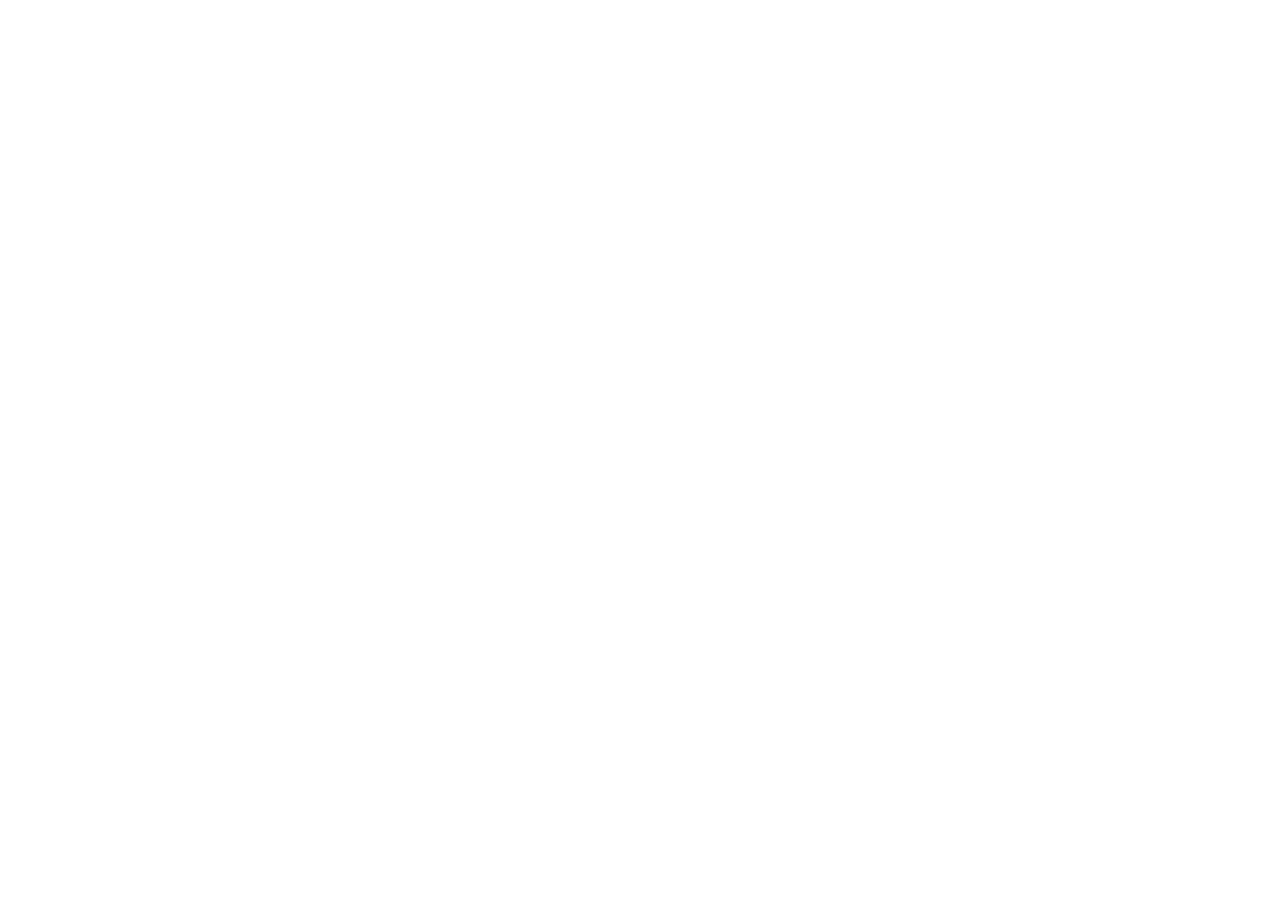
==== esqueletoSass/index.html @ f0422067 "primer commit agrego carpetas" ====
<!DOCTYPE html>
<html lang="en">
<head>
    <meta charset="UTF-8">
    <meta name="viewport" content="width=device-width, user-sacale=no, initial-scale=1.0, maximum-scale=1.0">
    <meta http-equiv="X-UA-Compatible" content="ie=edge">
    <title>Document</title>
    <link rel="styleSheet" href="css/stilos.css"> <!--link externo-->
    <script src="js/script.js"></script>
</head>
<body>
    
	<script src="js/script.js"></script>
</body>
</html>
---- esqueletoSass/css/stilos.css ----
/*# sourceMappingURL=stilos.css.map */
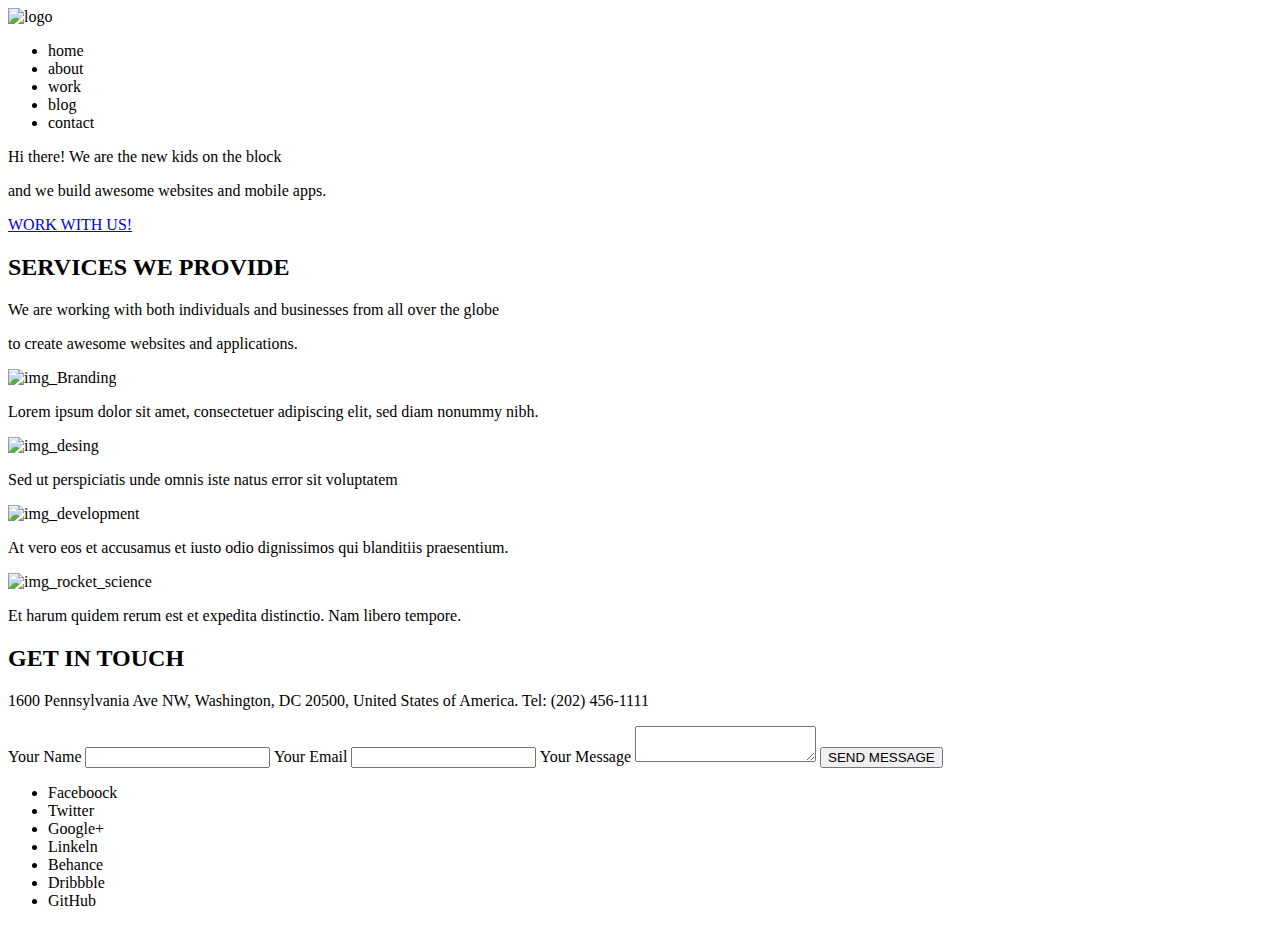
==== commit da0e0be8: "agrego toda la estructura html" ====
--- a/esqueletoSass/index.html
+++ b/esqueletoSass/index.html
@@ -7,9 +7,97 @@
     <title>Document</title>
     <link rel="styleSheet" href="css/stilos.css"> <!--link externo-->
     <script src="js/script.js"></script>
+    <link href="https://fonts.googleapis.com/css?family=Titillium+Web:300,400,700" rel="stylesheet">
 </head>
 <body>
+  <!--header-->
+  <div class="header">
+      <img src="img/logo.png" alt="logo">
+      <!--menu-->
+      <ul class="menu"> <!--PONER MAYUSCULA-->
+        <li>home</li>
+        <li>about</li>
+        <li>work</li>
+        <li>blog</li>
+        <li>contact</li>
+      </ul>
+  </div>
+  <!--end header-->
+  <div id="main">
+    <!--welcome-->
+    <div id="welcome">
+      <p>Hi there! We are the new kids on the block </p>
+      <p>and we build awesome websites and mobile apps.</p>
+      <a href="#" class="ntn_hedaer">WORK WITH US!</a>
+    <!--end welcome-->
+    </div>
     
+    <!--services-->
+    <div id="services">
+      <h2>SERVICES WE PROVIDE</h2>
+      <p>We are working with both individuals and businesses from all over the globe </p>
+      <p>to create awesome websites and applications.</p>
+      <!--box-->
+      <div class="box">
+        <img src="img/bandera.jpg" alt="img_Branding">
+        <p>Lorem ipsum dolor sit amet, consectetuer adipiscing elit, sed diam nonummy nibh.</p>
+      </div>
+      <div class="box">
+        <img src="img/lapiz.jpg" alt="img_desing">
+        <p>Sed ut perspiciatis unde omnis iste natus error sit voluptatem</p>
+      </div>
+      <div class="box">
+        <img src="img/engranages.jpg" alt="img_development">
+        <p>At vero eos et accusamus et iusto odio dignissimos qui blanditiis praesentium.</p>
+      </div>
+      <div class="box">
+        <img src="img/cohete.jpg" alt="img_rocket_science">
+        <p>Et harum quidem rerum est et expedita distinctio. Nam libero tempore.</p>
+      <!--end box-->
+      </div>
+      
+    <!--end services-->
+    </div>
+
+    <!--get in touch-->
+    <div id="getInTouch">
+      <h2>GET IN TOUCH</h2>
+      <P>1600 Pennsylvania Ave NW, Washington, DC 20500, United States of America. Tel: (202) 456-1111</P>
+      <!--form-->
+      <div id="form">
+        <form>
+          <label for="your_name">Your Name</label>
+          <input type="text" name="your_name" id="your_name">
+
+          <label for="Your_Email">Your Email</label>
+          <input type="text" name="Your_Email" id="Your_Email">
+
+          <label for="Your_Message">Your Message</label>
+          <textarea name="Your_Message" id="Your_Message"></textarea>
+
+          <input type="submit" value="SEND MESSAGE">
+        </form>
+      <!--end form-->
+      </div>
+
+      <!--footer-->
+      <div id="footer">
+          <ul class="menu_footer"> 
+            <li>Faceboock</li>
+            <li class="active">Twitter</li>
+            <li>Google+</li>
+            <li>Linkeln</li>
+            <li>Behance</li>
+            <li>Dribbble</li>
+            <li>GitHub</li>
+          </ul>
+      <!--end footer-->
+      </div>
+    <!--end get in touch-->
+    </div>
+    
+  </div>
+
 	<script src="js/script.js"></script>
 </body>
 </html>
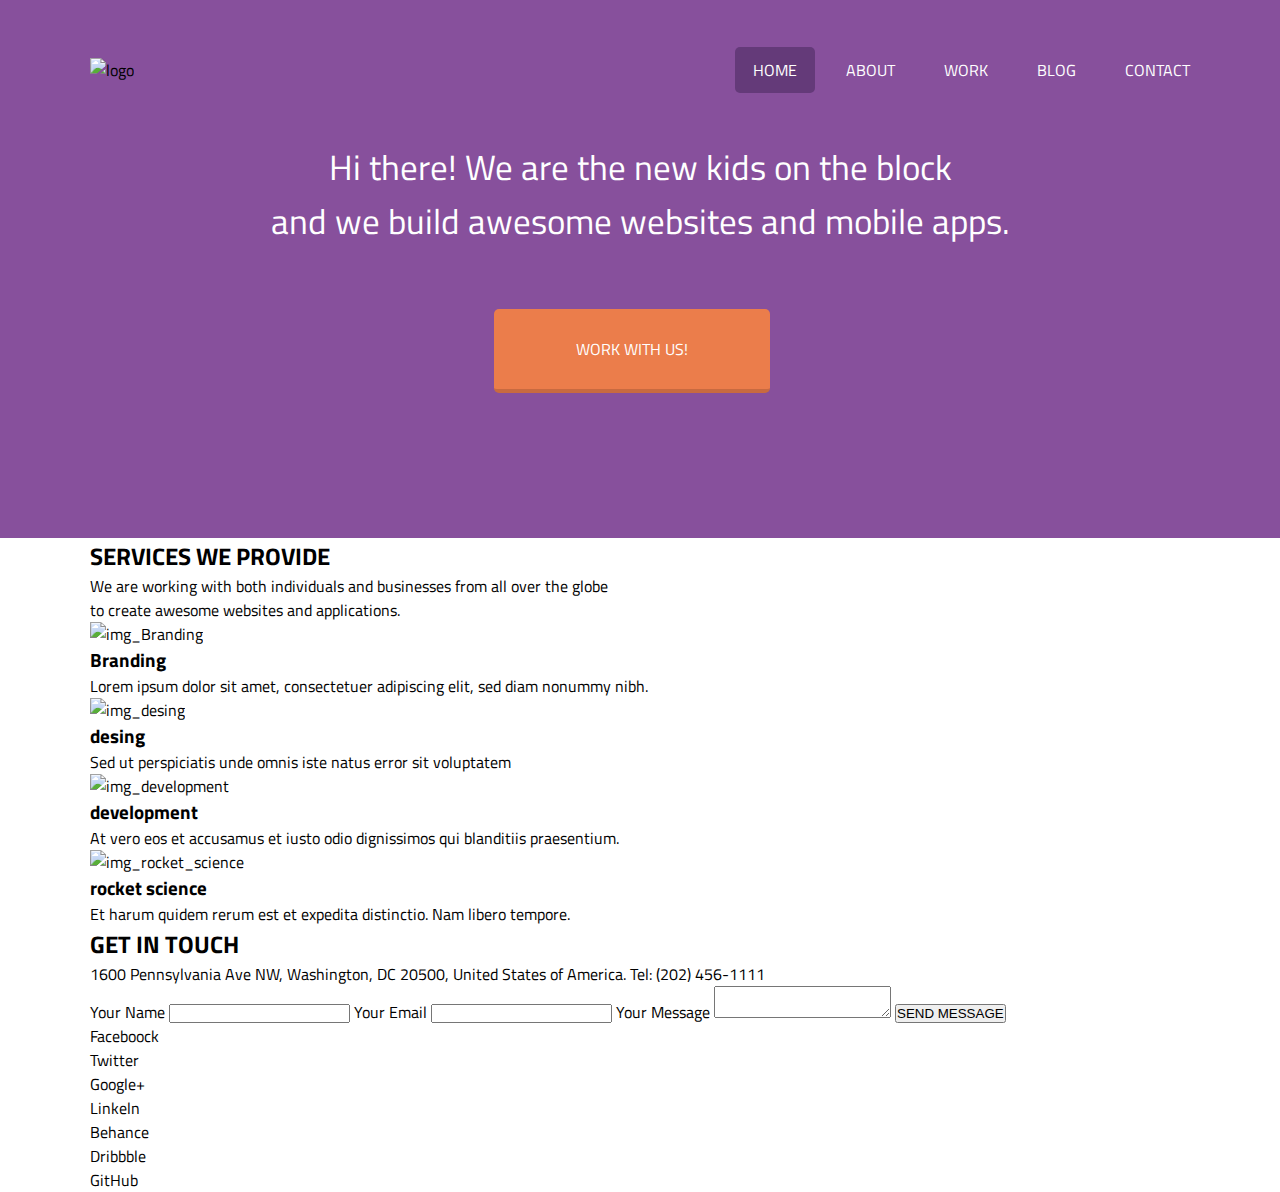
==== commit ed8fc077: "cambios html para cervices" ====
--- a/esqueletoSass/index.html
+++ b/esqueletoSass/index.html
@@ -11,89 +11,105 @@
 </head>
 <body>
   <!--header-->
-  <div class="header">
-      <img src="img/logo.png" alt="logo">
-      <!--menu-->
-      <ul class="menu"> <!--PONER MAYUSCULA-->
-        <li>home</li>
-        <li>about</li>
-        <li>work</li>
-        <li>blog</li>
-        <li>contact</li>
-      </ul>
+  <div class="header welcome">
+      <div class="content">
+        <img src="img/logo.png" alt="logo">
+        <!--menu-->
+        <ul class="menu"> <!--PONER MAYUSCULA-->
+          <li class="active">home</li>
+          <li class="padding_none">about</li>
+          <li>work</li>
+          <li>blog</li>
+          <li>contact</li>
+        </ul>
+      </div>
   </div>
   <!--end header-->
-  <div id="main">
+  <div class="main">
     <!--welcome-->
-    <div id="welcome">
-      <p>Hi there! We are the new kids on the block </p>
-      <p>and we build awesome websites and mobile apps.</p>
-      <a href="#" class="ntn_hedaer">WORK WITH US!</a>
+    <div class="welcome clearfix">
+      <div class="content">
+        <p>Hi there! We are the new kids on the block </p>
+        <p>and we build awesome websites and mobile apps.</p>
+        <div class="btn ">
+            <a href="#" class="ntn_hedaer">WORK WITH US!</a>
+        </div>
+      </div>
     <!--end welcome-->
     </div>
     
     <!--services-->
-    <div id="services">
-      <h2>SERVICES WE PROVIDE</h2>
-      <p>We are working with both individuals and businesses from all over the globe </p>
-      <p>to create awesome websites and applications.</p>
-      <!--box-->
-      <div class="box">
-        <img src="img/bandera.jpg" alt="img_Branding">
-        <p>Lorem ipsum dolor sit amet, consectetuer adipiscing elit, sed diam nonummy nibh.</p>
+    <div class="services clearfix">
+      <div class="content">
+        <h2>SERVICES WE PROVIDE</h2>
+        <div class="shadow"></div>
+        
+        <p>We are working with both individuals and businesses from all over the globe </p>
+        <p>to create awesome websites and applications.</p>
+        <!--box-->
+        <div class="box">
+          <img src="img/bandera.jpg" alt="img_Branding">
+          <h3>Branding</h3>
+          <p>Lorem ipsum dolor sit amet, consectetuer adipiscing elit, sed diam nonummy nibh.</p>
+        </div>
+        <div class="box">
+          <img src="img/lapiz.jpg" alt="img_desing">
+          <h3 class="titulo">desing</h3>
+          <p>Sed ut perspiciatis unde omnis iste natus error sit voluptatem</p>
+        </div>
+        <div class="box">
+          <img src="img/engranages.jpg" alt="img_development">
+          <h3 class="titulo">development</h3>
+          <p>At vero eos et accusamus et iusto odio dignissimos qui blanditiis praesentium.</p>
+        </div>
+        <div class="box">
+          <img src="img/cohete.jpg" alt="img_rocket_science">
+          <h3 class="titulo">rocket science</h3>
+          <p>Et harum quidem rerum est et expedita distinctio. Nam libero tempore.</p>
+        <!--end box-->
+        </div>
       </div>
-      <div class="box">
-        <img src="img/lapiz.jpg" alt="img_desing">
-        <p>Sed ut perspiciatis unde omnis iste natus error sit voluptatem</p>
-      </div>
-      <div class="box">
-        <img src="img/engranages.jpg" alt="img_development">
-        <p>At vero eos et accusamus et iusto odio dignissimos qui blanditiis praesentium.</p>
-      </div>
-      <div class="box">
-        <img src="img/cohete.jpg" alt="img_rocket_science">
-        <p>Et harum quidem rerum est et expedita distinctio. Nam libero tempore.</p>
-      <!--end box-->
-      </div>
-      
     <!--end services-->
     </div>
 
     <!--get in touch-->
     <div id="getInTouch">
-      <h2>GET IN TOUCH</h2>
-      <P>1600 Pennsylvania Ave NW, Washington, DC 20500, United States of America. Tel: (202) 456-1111</P>
-      <!--form-->
-      <div id="form">
-        <form>
-          <label for="your_name">Your Name</label>
-          <input type="text" name="your_name" id="your_name">
+      <div class="content">
+        <h2>GET IN TOUCH</h2>
+        <div class="shadow"></div>
+        <P>1600 Pennsylvania Ave NW, Washington, DC 20500, United States of America. Tel: (202) 456-1111</P>
+        <!--form-->
+        <div id="form">
+          <form>
+            <label for="your_name">Your Name</label>
+            <input type="text" name="your_name" id="your_name">
 
-          <label for="Your_Email">Your Email</label>
-          <input type="text" name="Your_Email" id="Your_Email">
+            <label for="Your_Email">Your Email</label>
+            <input type="text" name="Your_Email" id="Your_Email">
 
-          <label for="Your_Message">Your Message</label>
-          <textarea name="Your_Message" id="Your_Message"></textarea>
+            <label for="Your_Message">Your Message</label>
+            <textarea name="Your_Message" id="Your_Message"></textarea>
 
-          <input type="submit" value="SEND MESSAGE">
-        </form>
-      <!--end form-->
+            <input type="submit" value="SEND MESSAGE">
+          </form>
+        <!--end form-->
+        </div>
+
+        <!--footer-->
+        <div id="footer">
+            <ul class="menu_footer"> 
+              <li>Faceboock</li>
+              <li class="active">Twitter</li>
+              <li>Google+</li>
+              <li>Linkeln</li>
+              <li>Behance</li>
+              <li>Dribbble</li>
+              <li>GitHub</li>
+            </ul>
+        <!--end footer-->
+        </div>
+      <!--end get in touch-->
       </div>
-
-      <!--footer-->
-      <div id="footer">
-          <ul class="menu_footer"> 
-            <li>Faceboock</li>
-            <li class="active">Twitter</li>
-            <li>Google+</li>
-            <li>Linkeln</li>
-            <li>Behance</li>
-            <li>Dribbble</li>
-            <li>GitHub</li>
-          </ul>
-      <!--end footer-->
-      </div>
-    <!--end get in touch-->
     </div>
     
   </div>
--- a/esqueletoSass/css/stilos.css
+++ b/esqueletoSass/css/stilos.css
@@ -1,3 +1,59 @@
-
-
-/*# sourceMappingURL=stilos.css.map */
+* {
+  margin: 0;
+  padding: 0; }
+
+body {
+  font-family: 'Titillium Web', sans-serif; }
+
+ul {
+  list-style: none; }
+
+a {
+  text-decoration: none; }
+
+.content {
+  max-width: 1100px;
+  width: 100%;
+  margin: 0 auto; }
+
+.clearfix:after {
+  display: block;
+  content: "";
+  clear: both; }
+
+.welcome {
+  background-color: #87509c; }
+  .welcome .content {
+    padding-top: 58px;
+    padding-left: 42px;
+    padding-right: 42px; }
+    .welcome .content img {
+      width: 117px; }
+    .welcome .content ul {
+      color: white;
+      float: right; }
+      .welcome .content ul li {
+        display: inline;
+        text-transform: uppercase; }
+      .welcome .content ul li + li {
+        padding-left: 45px; }
+      .welcome .content ul .active {
+        background-color: #643a79;
+        padding: 11px 18px;
+        border-radius: 5px; }
+      .welcome .content ul .padding_none {
+        padding-left: 27px !important; }
+    .welcome .content p {
+      color: white;
+      text-align: center;
+      font-size: 35px; }
+    .welcome .content a {
+      background-color: #eb7d4b;
+      border-bottom: 4px solid #c86a40;
+      border-radius: 5px;
+      color: white;
+      padding: 28px 82px;
+      display: inline-block;
+      margin: 61px 404px 145px 404px; }
+
+/*# sourceMappingURL=stilos.css.map */
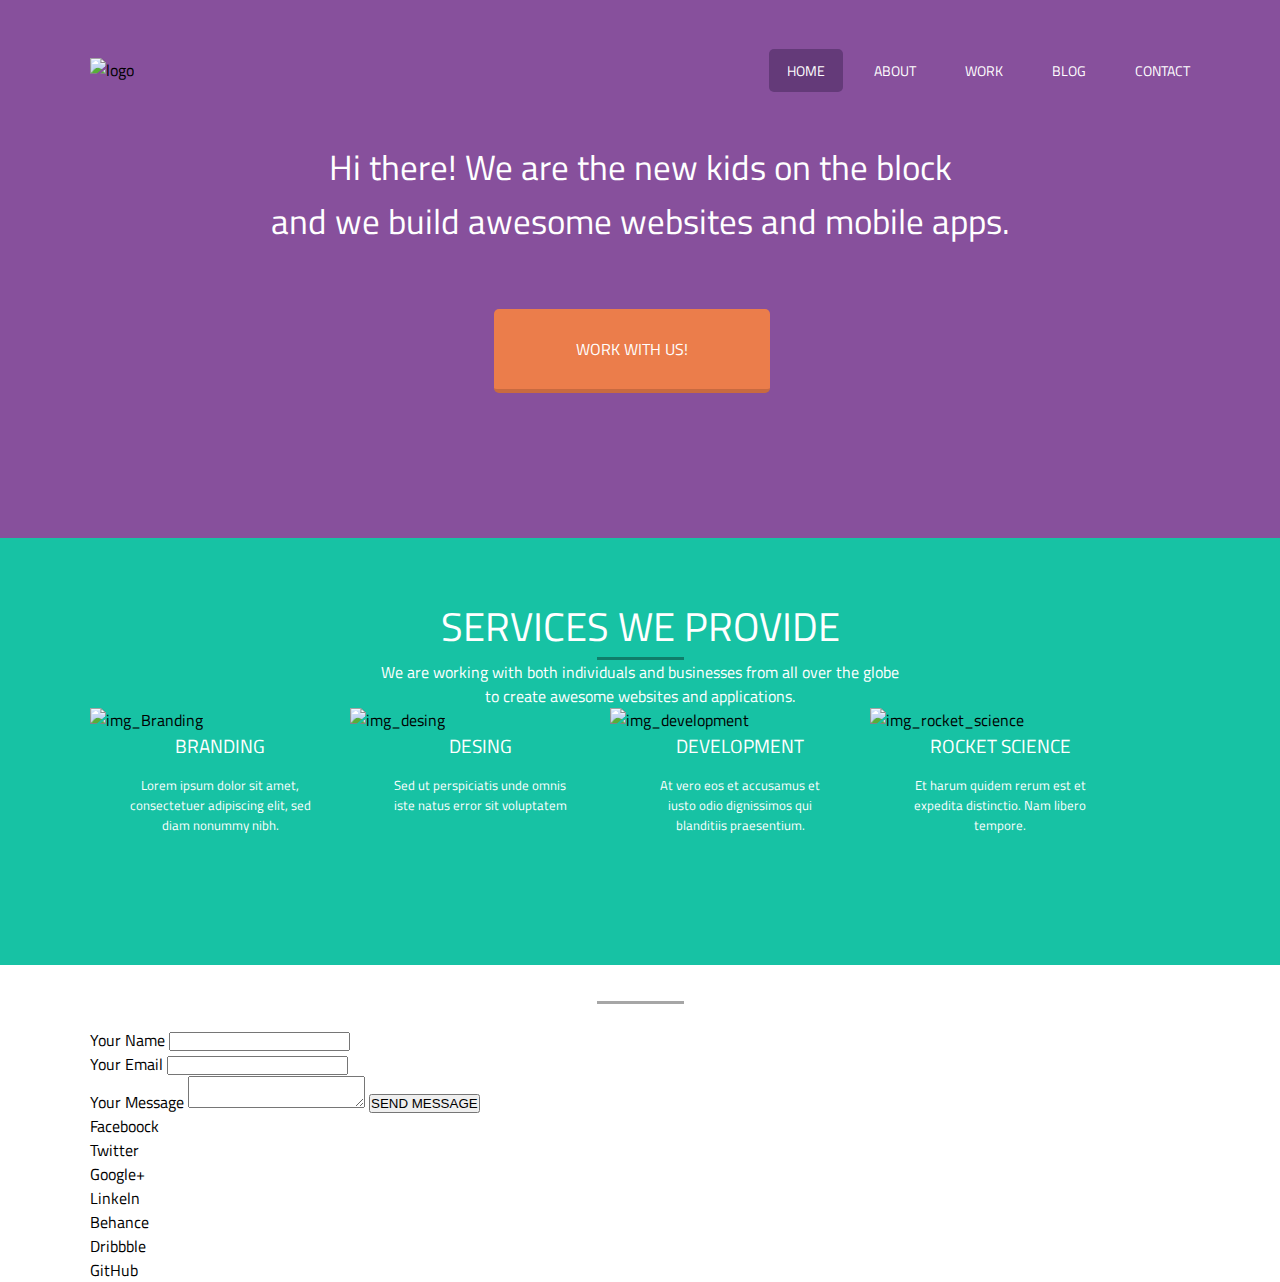
==== commit 717d35af: "cambios html" ====
--- a/esqueletoSass/index.html
+++ b/esqueletoSass/index.html
@@ -73,7 +73,7 @@
     </div>
 
     <!--get in touch-->
-    <div id="getInTouch">
+    <div class="getInTouch">
       <div class="content">
         <h2>GET IN TOUCH</h2>
         <div class="shadow"></div>
@@ -81,16 +81,20 @@
         <!--form-->
         <div id="form">
           <form>
-            <label for="your_name">Your Name</label>
-            <input type="text" name="your_name" id="your_name">
-
-            <label for="Your_Email">Your Email</label>
-            <input type="text" name="Your_Email" id="Your_Email">
+            <div class="box_form">
+                <label for="your_name">Your Name</label>
+                <input class="background" type="text" name="your_name" id="your_name">
+            </div>
+            
+            <div class="box_form left">
+              <label for="Your_Email">Your Email</label>
+              <input class="background" type="text" name="Your_Email" id="Your_Email">
+            </div>
 
             <label for="Your_Message">Your Message</label>
-            <textarea name="Your_Message" id="Your_Message"></textarea>
+            <textarea class="background" name="Your_Message" id="Your_Message"></textarea>
 
-            <input type="submit" value="SEND MESSAGE">
+            <input class="submit" type="submit" value="SEND MESSAGE">
           </form>
         <!--end form-->
         </div>
--- a/esqueletoSass/css/stilos.css
+++ b/esqueletoSass/css/stilos.css
@@ -8,8 +8,18 @@
 ul {
   list-style: none; }
 
+h3 {
+  color: white;
+  text-transform: uppercase;
+  font-weight: normal;
+  text-align: center; }
+
+p, h2 {
+  color: white; }
+
 a {
-  text-decoration: none; }
+  text-decoration: none;
+  color: white; }
 
 .content {
   max-width: 1100px;
@@ -20,6 +30,13 @@
   display: block;
   content: "";
   clear: both; }
+
+.shadow {
+  width: 87px;
+  height: 3px;
+  margin: 0 auto;
+  background-color: black;
+  opacity: 0.35; }
 
 .welcome {
   background-color: #87509c; }
@@ -34,7 +51,8 @@
       float: right; }
       .welcome .content ul li {
         display: inline;
-        text-transform: uppercase; }
+        text-transform: uppercase;
+        font-size: 14px; }
       .welcome .content ul li + li {
         padding-left: 45px; }
       .welcome .content ul .active {
@@ -56,4 +74,25 @@
       display: inline-block;
       margin: 61px 404px 145px 404px; }
 
+.services {
+  background-color: #17c2a4; }
+  .services .content {
+    padding-top: 58px;
+    padding-left: 42px;
+    padding-right: 42px; }
+    .services .content h2 {
+      font-weight: normal;
+      text-align: center;
+      font-size: 40px; }
+    .services .content p {
+      text-align: center; }
+    .services .content .box {
+      width: 260px;
+      float: left; }
+      .services .content .box .tutulo {
+        padding: 15px 72px; }
+      .services .content .box p {
+        padding: 15px 35px 130px 35px;
+        font-size: 13px; }
+
 /*# sourceMappingURL=stilos.css.map */
